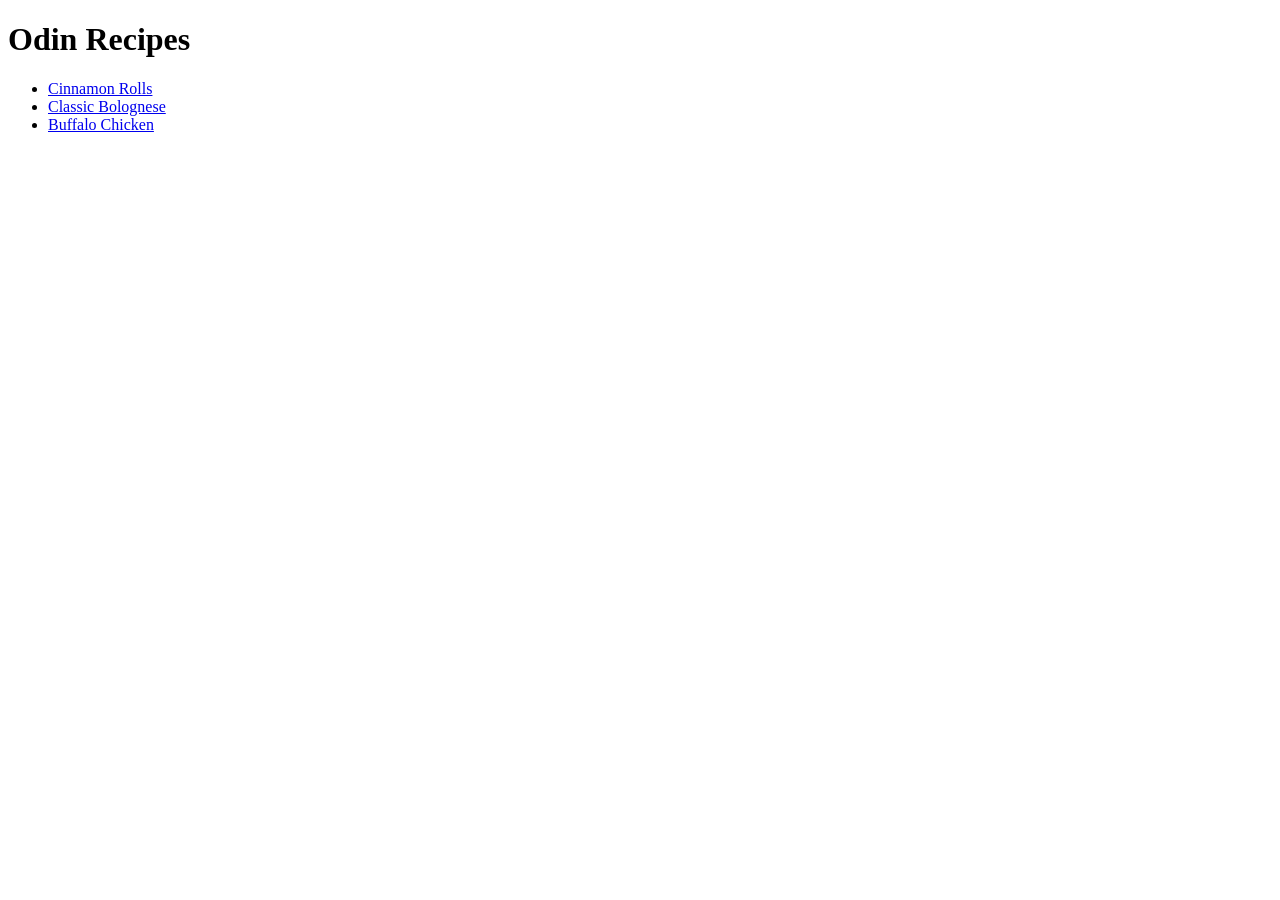
==== index.html @ 375cce16 "set up webpages with Odin Recipes as HTML practice" ====
<!DOCTYPE html>
<html lang="en">
<head>
    <meta charset="UTF-8">
    <meta name="viewport" content="width=device-width, initial-scale=1.0">
    <title>Document</title>
</head>
<body>
    <h1>Odin Recipes</h1>
    <ul>
        <li><a href="recipes/cinnamon-rolls.html">Cinnamon Rolls</a></li>
        <li><a href="recipes/bolognese.html">Classic Bolognese</a></li>
        <li><a href="recipes/buffalo-chicken.html">Buffalo Chicken</a></li>
    </ul>
</body>
</html>
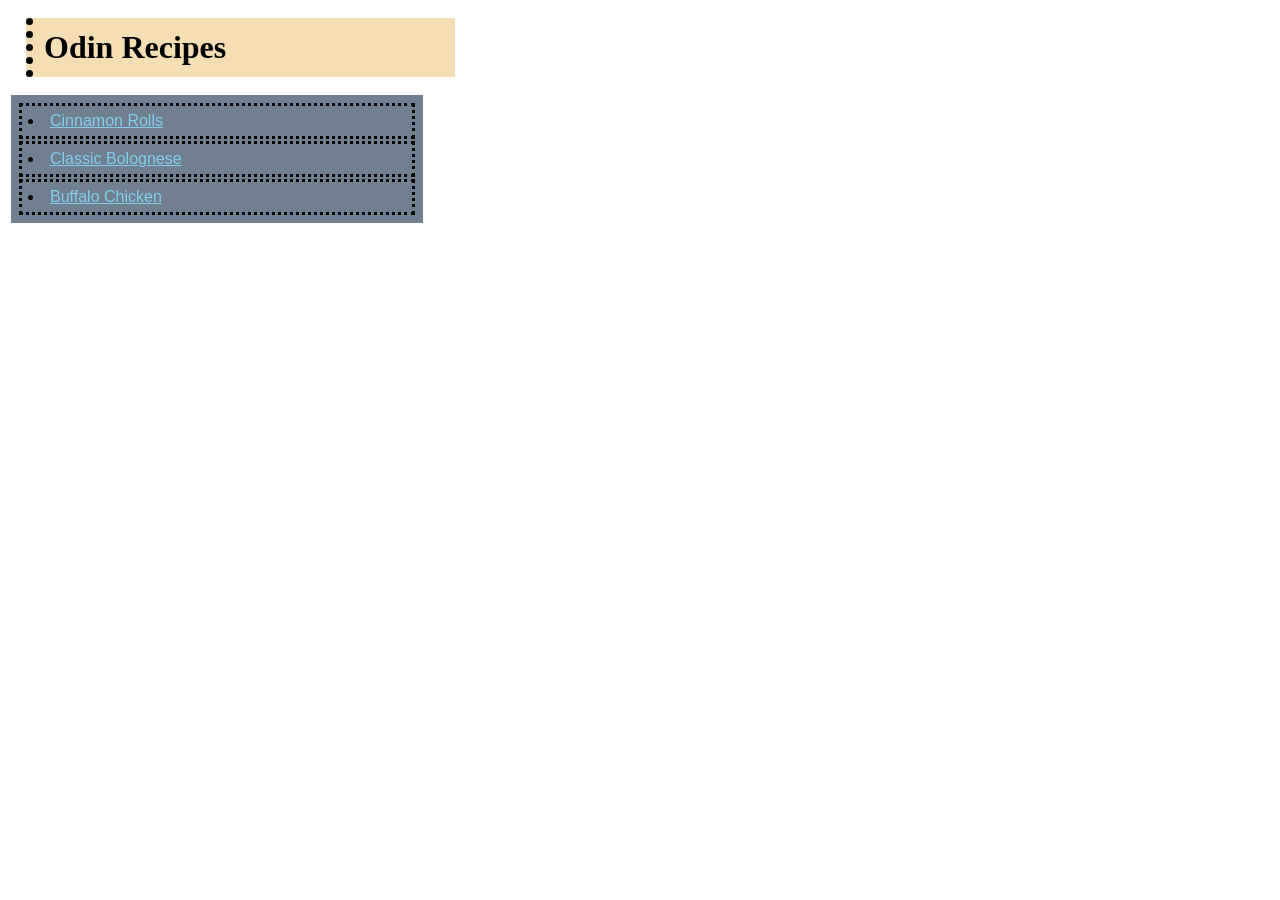
==== commit 079a3041: "add some css to style recipe pages" ====
--- a/index.html
+++ b/index.html
@@ -4,6 +4,7 @@
     <meta charset="UTF-8">
     <meta name="viewport" content="width=device-width, initial-scale=1.0">
     <title>Document</title>
+    <link rel="stylesheet" href="style.css">
 </head>
 <body>
     <h1>Odin Recipes</h1>
--- a/style.css
+++ b/style.css
@@ -0,0 +1,37 @@
+h1 {
+    margin: 18px;
+    border-right: 0px;
+    border-top: 0px;
+    border-bottom: 0px;
+    border-left: 7px;
+    border-style: dotted;
+    padding: 11px;
+
+    width: 400px;
+
+    background: #f5deb3;
+    font-family: 'Lucida Handwriting', cursive;
+
+}
+
+ul {
+    font-family: 'Gill Sans', 'Gill Sans MT', Calibri, 'Trebuchet MS', sans-serif;
+    margin: 3px;
+    padding: 6px;
+    background: #708090;
+    width: 400px;
+
+    list-style: inside;
+}
+
+li {
+    margin: 2px;
+    border: 3px;
+    border-style: dotted;
+    border-color:#000000;
+    padding: 6px;
+}
+
+a {
+    color: #87ceeb;
+}
